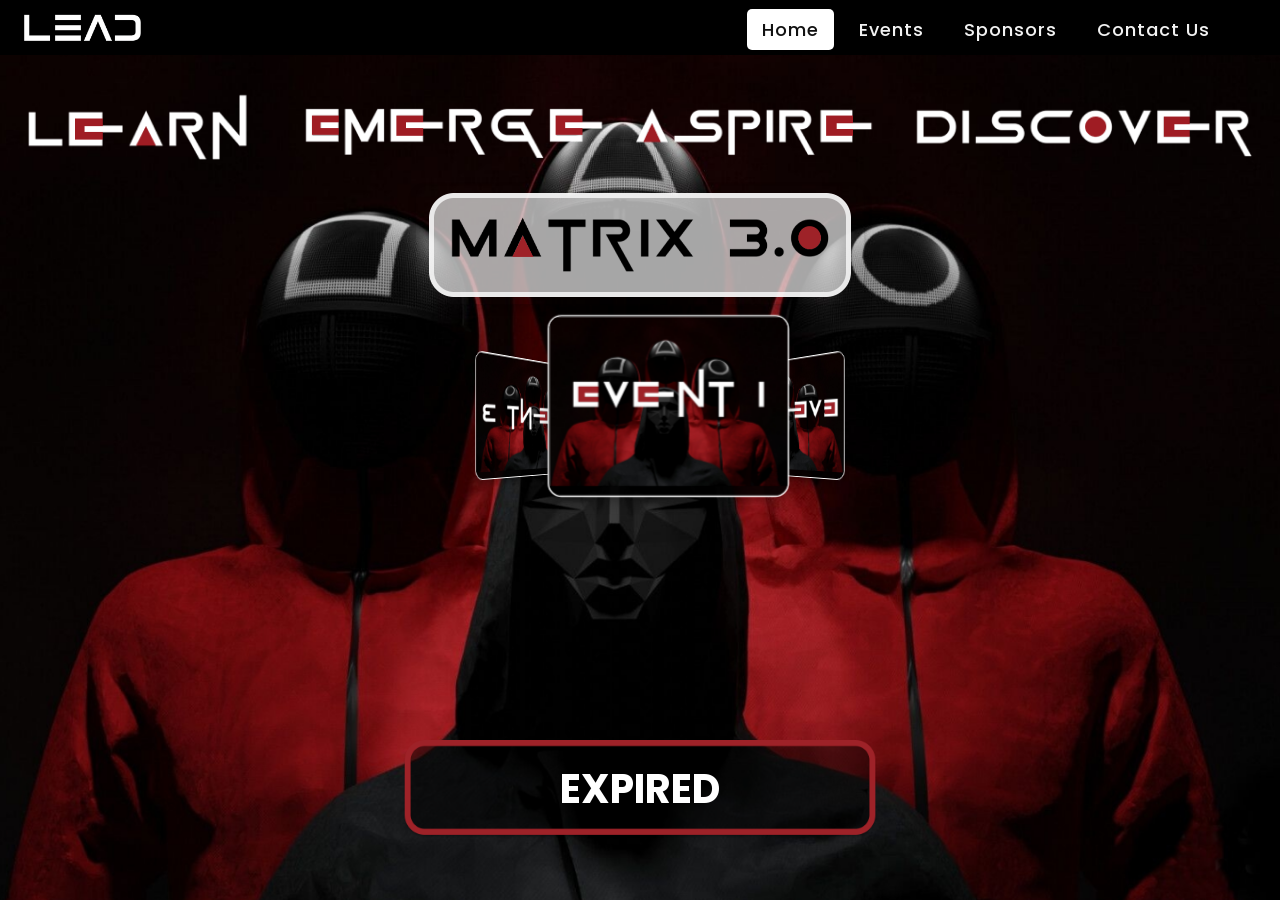
==== Index.html @ f59d313e "First" ====
<!DOCTYPE html>
<html lang="en" dir="ltr">
   <head>
      <meta charset="utf-8">
      <title>Matrix 3.0</title>
      <link rel="stylesheet" href="Others/Navbar/navbar.css">
      <link rel="stylesheet" href="https://cdnjs.cloudflare.com/ajax/libs/font-awesome/5.15.3/css/all.min.css"/>
      <link rel="stylesheet" href="Homepage/home.css">
      <meta name="viewport" content="width=device-width, initial-scale=1.0">
<style>
        #logo2 {
            height: 35px;
        }

        @media (max-width: 425px) {
            #logo2 {
                height: 25px;
            }
        }
    </style>



      
   </head>
   <body>

    <!--Nav Bar starts here-->
      <nav>
         <div class="logo">
            <img id="logo2" src="Others/Navbar/Leadlogo.png" >
         </div>
         <input type="checkbox" id="click">
         <label for="click" class="menu-btn">
         <i class="fas fa-bars"></i>
         </label>
         <ul>
            <li><a class="active" href="Index.html">Home</a></li>
            <li><a href="../events/events.html">Events</a></li>
            <li><a href="../Sponsors/Sponsors.html">Sponsors</a></li>
            <li><a href="../ContactUs/Contact Us.html">Contact Us</a></li>
         </ul>
      </nav>

    <!--LEAD full form starts here -->
        <div class="fulllead">
            <img src="Homepage/Group 306.png" alt="lead">
        </div>

    <!--Matrix 3.0 starts here -->
        <div class="matrix">
            <img src="Homepage/Frame 37 (5).png" class="overlay-image" alt="Overlay Image">
        </div>

    <!-- Carousel -->
<div class="carousel">

    <div class="carousel-inner">

        <div class="carousel-item">
            <a href="../events/events.html"><img src="Homepage/image1.png" alt="Image 2"></a>
        </div>

        <div class="carousel-item">
            <a href="../events/events.html"><img src="Homepage/image2.png" alt="Image 4"></a>
        </div>

        <div class="carousel-item">
            <a href="../events/events.html"><img src="Homepage/image3.png" alt="Image 6"></a>
        </div>
    </div>
</div>

    <!-- Timer element -->
<div class="timerbox">
    <img src="Homepage/Rectangle 265.png" class="timerframe" alt="Center Image">
     <div id="timer" class="timer"></div>


    <div id="timer" class="timer"></div>
</div>


<script>
    // Timer Date
    var countDownDate = new Date("Jan 31, 2025 00:00:00").getTime();

    // Update the timer every 1 second
    var x = setInterval(function () {

        // Get the current date and time
        var now = new Date().getTime();

        // Find the distance between now and the count down date
        var distance = countDownDate - now;

        // Calculate days, hours, minutes, and seconds
        var days = Math.floor(distance / (1000 * 60 * 60 * 24));
        var hours = Math.floor((distance % (1000 * 60 * 60 * 24)) / (1000 * 60 * 60));
        var minutes = Math.floor((distance % (1000 * 60 * 60)) / (1000 * 60));
        var seconds = Math.floor((distance % (1000 * 60)) / 1000);

        // Display the result in the timer div
        document.getElementById("timer").innerHTML = days + " days: " + hours + "hr: " + minutes + " min: " + seconds + "s";

        // If the countdown is over, display a message
        if (distance < 0) {
            clearInterval(x);
            document.getElementById("timer").innerHTML = "EXPIRED";
        }
    }, 1000);


    


</script>



   </body>
</html>
---- Others/Navbar/navbar.css ----
@import url('https://fonts.googleapis.com/css?family=Poppins:400,500,600,700&display=swap');
*{
  margin: 0;
  padding: 0;
  box-sizing: border-box;
  font-family: 'Poppins', sans-serif;
} 
nav{
  display: flex;
  height: 55px;
  width: 100%;
  background: #000000;
  align-items: center;
  justify-content: space-between;
  padding: 4px 50px 0px 5px;
  flex-wrap: wrap;
  z-index: 5000;
}
nav .logo{
  /* position: absolute; */
  /* top: 10px; */
  /* left: 10px; */

  font-size: 18px;
    font-weight: bold;
    color: white;
    margin: 0; /* Remove margin */
    padding: 0px 20px 0px 15px;
    height:auto;
    

}

nav ul{
  display: flex;
  flex-wrap: wrap;
  list-style: none;
  z-index: 5000;



  margin: 0;
  padding: 0;
}
nav ul li{
  margin: 0 5px;
}
nav ul li a{
  color: #f2f2f2;
  text-decoration: none;
  font-size: 18px;
  font-weight: 500;
  padding: 8px 15px;
  border-radius: 5px;
  letter-spacing: 1px;
  transition: all 0.3s ease;
}
nav ul li a.active,
nav ul li a:hover{
  color: #111;
  background: #fff;
}

nav ul li a.active1{
  color: hsl(0, 0%, 100%);
  background: #7d6565;
}

nav .menu-btn i{
  color: #fff;
  font-size: 22px;
  cursor: pointer;
  display: none;
}
input[type="checkbox"]{
  display: none;
}
@media (max-width: 1000px){
  nav{
    padding: 0 30px 0 4px;
  }
}
@media (max-width: 900px) {
  nav .menu-btn i{
    display: block;
  }
  #click:checked ~ .menu-btn i:before{
    content: "\f00d";
  }
  nav ul{
    position: fixed;
    top: 80px;
    left: -100%;
    background: #111;
    height: 100vh;
    width: 100%;
    text-align: center;
    display: block;
    transition: all 0.3s ease;
  }
  #click:checked ~ ul{
    left: 0;
  }
  nav ul li{
    width: 100%;
    margin: 40px 0;
  }
  nav ul li a{
    width: 100%;
    margin-left: -100%;
    display: block;
    font-size: 20px;
    transition: 0.6s cubic-bezier(0.68, -0.55, 0.265, 1.55);
  }
  #click:checked ~ ul li a{
    margin-left: 0px;
  }
  nav ul li a.active,
  nav ul li a:hover{
    background: none;
    color: cyan;
  }

  nav ul li a.active1{
    background: none;
    color: rgb(250, 250, 250);
  }
}
.content{
  position: absolute;
  top: 50%;
  left: 50%;
  transform: translate(-50%, -50%);
  text-align: center;
  z-index: -1;
  width: 100%;
  padding: 0 30px;
  color: #1b1b1b;
}
.content div{
  font-size: 40px;
  font-weight: 700;
}
---- Homepage/home.css ----
body {
            margin: 0;
            padding: 0;
            background: url('backgroundd.png') no-repeat center center fixed;
            background-size: cover;
            display: flex;
            flex-direction: column;
            align-items: center;
            height: 100vh;
            font-family: Arial, sans-serif;
/*             overflow: hidden; */
        }

        .fulllead {
           max-width: 100%;
           padding: 0%;
            /* position: relative; */

            /* transform: translateX(-50%); */
            z-index: 8;
        }

        .fulllead img {
            max-width: 100%;
            padding-left: 2%;
            padding-right: 2%;
            height: auto;
            position: relative;
        }

        .matrix {
            width: 35%; /* Container width is 35% of the viewport width */
            max-width: 100%; /* Optional: Set a maximum width */
            /* aspect-ratio: 1; Ensures the div maintains a square shape */
            display: flex;
            justify-content: center; /* Center-aligns the image horizontally */
            align-items: center; /* Center-aligns the image vertically */
          }
      
          .overlay-image {
            width: 100%; /* Image will fit inside the .matrix container */
            height: auto; /* Maintains the aspect ratio of the image */
            border-radius: 10px; /* Optional: Add rounded corners if needed */
            box-shadow: 0 4px 8px rgba(0, 0, 0, 0.2); /* Optional: Add shadow for aesthetics */
          }
      
        /* Carousel styles */
        .carousel {
            position: relative;
            width: 10.5%;
            height: 20%;
            perspective: 600px;
            top: 5%;
        }

        .carousel-inner {
            width: 100%;
            height: 100%;
            position: absolute;
            transform-style: preserve-3d;
            animation: rotate 10s infinite linear reverse;
        }

        .carousel-item {
            position: absolute;
            width: 130%;
            height: auto;
            background: rgba(0, 0, 0, 0.9);
            
            border: 1px solid #ffffff;
            border-radius: 10px;
            box-shadow: 0 4px 10px rgba(0, 0, 0, 0.3);
            overflow: hidden;
            transform-style: preserve-3d;  
        }

        .carousel-item img {
            width: 100%;
            height: 100%;
            object-fit: cover;
            background-size: cover;
        }

        .carousel-item:nth-child(1) {
            transform: rotateY(0deg) translateZ(165px);
            z-index: -1;
        }

        .carousel-item:nth-child(2) {
            transform: rotateY(120deg) translateZ(165px);
            z-index: 0;
        }

        .carousel-item:nth-child(3) {
            transform: rotateY(240deg) translateZ(165px);
            z-index: 1;
        }

        @keyframes rotate {
  0% {
    transform: rotateY(0deg);
  }
  100% {
    transform: rotateY(360deg);
  }
        }


        .timerbox {
            width: 100%;
            display: flex;
            justify-content: center;
            align-items: center;
            margin-top: 20%; /* Space between the timer and carousel */
            position:relative;
            height: auto;
        }
        .timerframe {
            width: 37%;
            height: auto;
            border-radius: 1%; /* Keeps the timer container slightly rounded */
        }
        
        .timer {
            font-size: 40px;
            color: #fff;
            font-weight: bold;
            text-align: center; /* Centers the text horizontally */
            position: absolute;
        }

        @font-face {
            font-family: 'CustomFont';
            src: url('Game Of Squids.ttf') format('truetype');
            font-weight: normal;
            font-style: normal;
        }

        
        body {
            font-family: 'CustomFont', sans-serif;
        }
        



@media (max-width: 1250px){
    .carousel-item{
        width: 150%;
        height: auto;
    }
    .timer{
        font-size: 25px;
    }

}





       
    @media (max-width: 768px) {


        body{
                background-image: url('backgroundd1.png');
            }


        .matrix {
                width: 60%; /* Adjust the container width for smaller screens */
                position: relative;
     margin-top: 10%;
              }
        .timer{
                font-size: 17px;
            }
        .timerframe{
                height: 55px;
                width: 300px;
            }
            
        .carousel{
                perspective: 600px;
            }
            
        .carousel-item{
                
                 width: 250%;
                height: auto; 
            } 
        .carousel-item:nth-child(1) {
                transform: rotateY(0deg) translateZ(100px);
                z-index: 3;
            }
    
        .carousel-item:nth-child(2) {
                transform: rotateY(120deg) translateZ(100px);
                z-index: 3;
            }
    
        .carousel-item:nth-child(3) {
                transform: rotateY(240deg) translateZ(100px);
                z-index: 3;
            } 
        }
        

    @media (max-width: 480px) {
                
    .fulllead {
        position: relative;
        margin-top: 5%;
        
        
        
        
    }
        
    .matrix {
        width: 80% !important;
        position: relative;
        margin-top: 10%;
    }
        





    .carousel{
    perspective: 900px;
    }
                
     .carousel-item{
                    
                    width: 320%;
                    height: auto; 
                } 
                .carousel-item:nth-child(1) {
                    transform: rotateY(0deg) translateZ(100px);
                    z-index: 1;
                }
        
                .carousel-item:nth-child(2) {
                    transform: rotateY(120deg) translateZ(100px);
                    z-index: 1;
                }
        
                .carousel-item:nth-child(3) {
                    transform: rotateY(240deg) translateZ(100px);
                    z-index: 1;
                } 

                .timerbox {
                    margin-top: 15%; 
                    width: 80%;



                }
                .timer{
                    font-size: 20px;

                }

            }
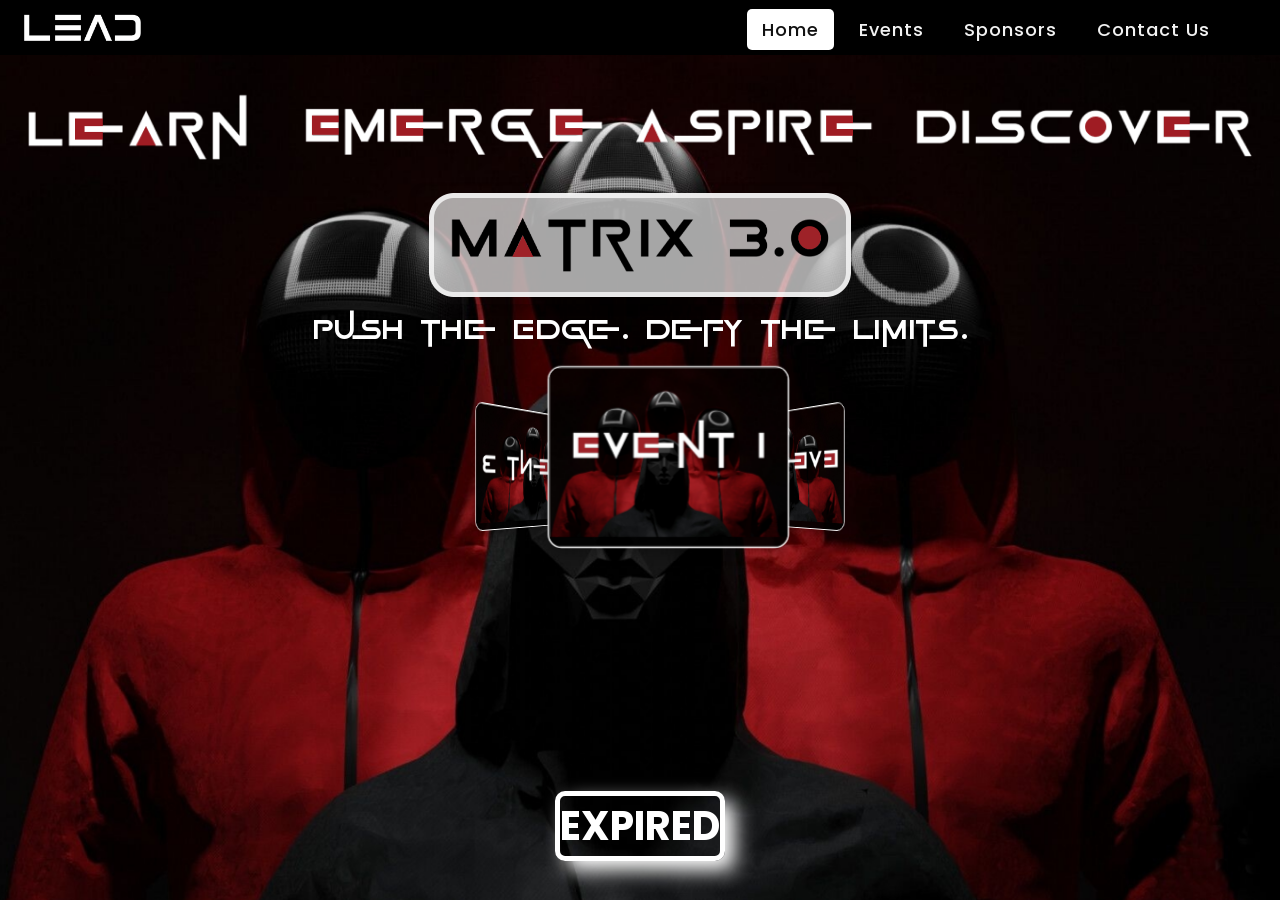
==== commit 821216bc: "updations" ====
--- a/Index.html
+++ b/Index.html
@@ -7,23 +7,9 @@
       <link rel="stylesheet" href="https://cdnjs.cloudflare.com/ajax/libs/font-awesome/5.15.3/css/all.min.css"/>
       <link rel="stylesheet" href="Homepage/home.css">
       <meta name="viewport" content="width=device-width, initial-scale=1.0">
-<style>
-        #logo2 {
-            height: 35px;
-        }
-
-        @media (max-width: 425px) {
-            #logo2 {
-                height: 25px;
-            }
-        }
-    </style>
-
-
-
-      
-   </head>
-   <body>
+    </head>
+   
+    <body>
 
     <!--Nav Bar starts here-->
       <nav>
@@ -36,9 +22,9 @@
          </label>
          <ul>
             <li><a class="active" href="Index.html">Home</a></li>
-            <li><a href="../events/events.html">Events</a></li>
-            <li><a href="../Sponsors/Sponsors.html">Sponsors</a></li>
-            <li><a href="../ContactUs/Contact Us.html">Contact Us</a></li>
+            <li><a href="events.html">Events</a></li>
+            <li><a href="Sponsors.html">Sponsors</a></li>
+            <li><a href="Contact Us.html">Contact Us</a></li>
          </ul>
       </nav>
 
@@ -51,6 +37,9 @@
         <div class="matrix">
             <img src="Homepage/Frame 37 (5).png" class="overlay-image" alt="Overlay Image">
         </div>
+
+
+        <div class="tagline">Push the Edge. Defy the Limits.</div>
 
     <!-- Carousel -->
 <div class="carousel">
@@ -73,11 +62,11 @@
 
     <!-- Timer element -->
 <div class="timerbox">
-    <img src="Homepage/Rectangle 265.png" class="timerframe" alt="Center Image">
+    <!-- <img src="Homepage/Rectangle 265.png" class="timerframe" alt="Center Image"> -->
      <div id="timer" class="timer"></div>
+<!-- 
 
-
-    <div id="timer" class="timer"></div>
+    <div id="timer" class="timer"></div> -->
 </div>
 
 
@@ -101,7 +90,7 @@
         var seconds = Math.floor((distance % (1000 * 60)) / 1000);
 
         // Display the result in the timer div
-        document.getElementById("timer").innerHTML = days + " days: " + hours + "hr: " + minutes + " min: " + seconds + "s";
+        document.getElementById("timer").innerHTML = days + " days: " + hours + "hrs: " + minutes + " mins: " + seconds + "s";
 
         // If the countdown is over, display a message
         if (distance < 0) {
--- a/Others/Navbar/navbar.css
+++ b/Others/Navbar/navbar.css
@@ -30,6 +30,16 @@
     
 
 }
+
+        #logo2 {
+            height: 35px;
+        }
+
+        @media (max-width: 425px) {
+            #logo2 {
+                height: 25px;
+            }
+          }
 
 nav ul{
   display: flex;
--- a/Homepage/home.css
+++ b/Homepage/home.css
@@ -1,4 +1,9 @@
-
+@font-face {
+    font-family: 'CustomFont';
+    src: url('Game Of Squids.ttf') format('truetype');
+    font-weight: normal;
+    font-style: normal;
+}
         
         body {
             margin: 0;
@@ -45,6 +50,13 @@
             border-radius: 10px; /* Optional: Add rounded corners if needed */
             box-shadow: 0 4px 8px rgba(0, 0, 0, 0.2); /* Optional: Add shadow for aesthetics */
           }
+
+
+          .tagline{
+            color: white;
+            font-size: 30px;
+            font-family:'CustomFont';
+          }
       
         /* Carousel styles */
         .carousel {
@@ -107,41 +119,43 @@
   }
         }
 
-
         .timerbox {
             width: 100%;
             display: flex;
+            flex-direction: column;  /* Stack items vertically */
             justify-content: center;
             align-items: center;
-            margin-top: 20%; /* Space between the timer and carousel */
-            position:relative;
+            margin-top: 15%; /* Adjust margin to position properly */
+            gap: 10px; /* Add space between elements */
             height: auto;
-        }
-        .timerframe {
+
+
+        }
+        
+        /* .timerframe {
             width: 37%;
             height: auto;
-            border-radius: 1%; /* Keeps the timer container slightly rounded */
-        }
+            border-radius: 1%;
+            max-width: 500px;
+        } */
         
         .timer {
             font-size: 40px;
             color: #fff;
+            margin-top: 5%;
+            margin-bottom: 2.5%;
             font-weight: bold;
-            text-align: center; /* Centers the text horizontally */
-            position: absolute;
-        }
-
-        @font-face {
-            font-family: 'CustomFont';
-            src: url('Game Of Squids.ttf') format('truetype');
-            font-weight: normal;
-            font-style: normal;
-        }
-
-        
-        body {
-            font-family: 'CustomFont', sans-serif;
-        }
+            text-align: center;
+            border-radius: 10px;
+            box-shadow: 10px 10px 20px white;
+            border: 5px solid white;
+            border-radius: 10px;
+           
+            /* border: 10px solid rgb(176, 48, 48);
+            border-radius: 20px;  */
+        }
+
+
         
 
 
@@ -152,7 +166,7 @@
         height: auto;
     }
     .timer{
-        font-size: 25px;
+        font-size: 30px;
     }
 
 }
@@ -168,19 +182,20 @@
         body{
                 background-image: url('backgroundd1.png');
             }
+
+        .tagline{
+            font-size: 25px;
+        }
 
 
         .matrix {
                 width: 60%; /* Adjust the container width for smaller screens */
                 position: relative;
-     margin-top: 10%;
+                margin-top: 2.5%;
               }
         .timer{
-                font-size: 17px;
-            }
-        .timerframe{
-                height: 55px;
-                width: 300px;
+                margin-top: 5% ;
+                font-size: 30px;
             }
             
         .carousel{
@@ -209,6 +224,14 @@
         }
         
 
+
+        @media (max-width: 630px){
+            .tagline{
+                font-size: 20px;
+            }
+
+        }
+
     @media (max-width: 480px) {
                 
     .fulllead {
@@ -225,49 +248,78 @@
         position: relative;
         margin-top: 10%;
     }
-        
-
-
-
-
+
+    .tagline{
+        margin-top: 7.5%;
+        font-size: 17px;
+    }
 
     .carousel{
-    perspective: 900px;
+        margin-top: 10%;
+    perspective: 600px;
     }
                 
-     .carousel-item{
+    .carousel-item{
                     
-                    width: 320%;
-                    height: auto; 
-                } 
-                .carousel-item:nth-child(1) {
-                    transform: rotateY(0deg) translateZ(100px);
-                    z-index: 1;
-                }
-        
-                .carousel-item:nth-child(2) {
-                    transform: rotateY(120deg) translateZ(100px);
-                    z-index: 1;
-                }
-        
-                .carousel-item:nth-child(3) {
-                    transform: rotateY(240deg) translateZ(100px);
-                    z-index: 1;
-                } 
-
-                .timerbox {
-                    margin-top: 15%; 
-                    width: 80%;
-
-
-
-                }
-                .timer{
-                    font-size: 20px;
-
-                }
-
-            }
-
-
-
+        width: 320%;
+        height: auto; 
+    } 
+    .carousel-item:nth-child(1) {
+        transform: rotateY(0deg) translateZ(100px);
+        z-index: 1;
+    }
+        
+    .carousel-item:nth-child(2) {
+        transform: rotateY(120deg) translateZ(100px);
+        z-index: 1;
+    }
+        
+    .carousel-item:nth-child(3) {
+        transform: rotateY(240deg) translateZ(100px);
+        z-index: 1;
+    } 
+    .timer{
+            font-size: 30px;
+          }
+    .timerbox{
+        margin-top: 40%;
+    }
+
+    }
+
+
+    @media (max-width: 430px){
+        .tagline{
+            font-size: 15px;
+        }
+
+        .timer{
+            font-size: 30px;
+        }
+
+    }
+
+
+
+
+    @media (max-width: 400px){
+        .timer{
+            font-size: 25px;
+        }
+
+    }
+
+    @media (max-width: 340px){
+        .timer{
+            font-size: 20px;
+            margin-top: 0;
+            margin-bottom: 50px;
+        }
+
+        .tagline{
+            font-size: 12px;
+        }
+
+    }
+
+
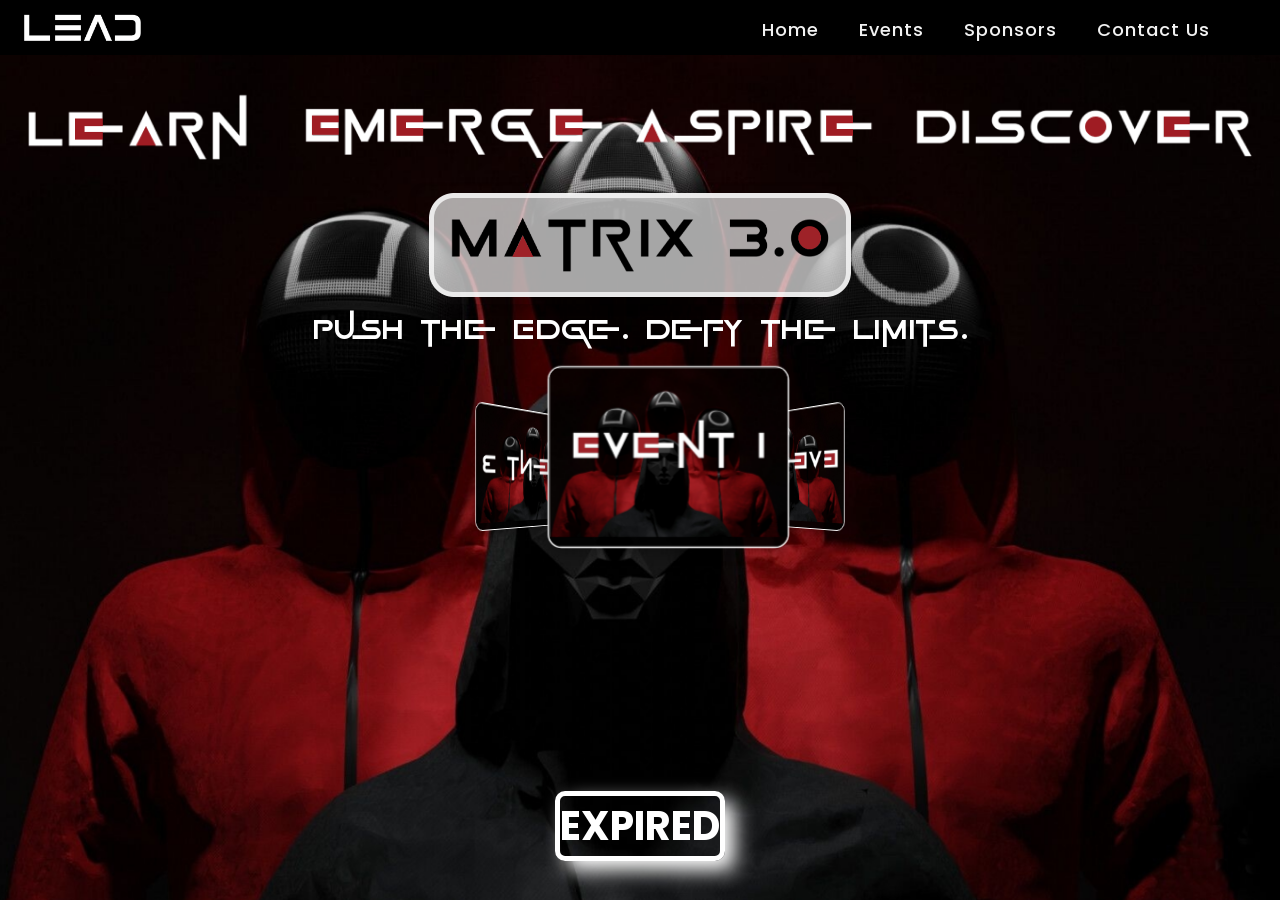
==== commit a869586b: "few changes" ====
--- a/Index.html
+++ b/Index.html
@@ -47,15 +47,15 @@
     <div class="carousel-inner">
 
         <div class="carousel-item">
-            <a href="../events/events.html"><img src="Homepage/image1.png" alt="Image 2"></a>
+            <a href="events.html"><img src="Homepage/image1.png" alt="Image 2"></a>
         </div>
 
         <div class="carousel-item">
-            <a href="../events/events.html"><img src="Homepage/image2.png" alt="Image 4"></a>
+            <a href="events.html"><img src="Homepage/image2.png" alt="Image 4"></a>
         </div>
 
         <div class="carousel-item">
-            <a href="../events/events.html"><img src="Homepage/image3.png" alt="Image 6"></a>
+            <a href="events.html"><img src="Homepage/image3.png" alt="Image 6"></a>
         </div>
     </div>
 </div>
--- a/Others/Navbar/navbar.css
+++ b/Others/Navbar/navbar.css
@@ -65,7 +65,6 @@
   letter-spacing: 1px;
   transition: all 0.3s ease;
 }
-nav ul li a.active,
 nav ul li a:hover{
   color: #111;
   background: #fff;
@@ -125,7 +124,6 @@
   #click:checked ~ ul li a{
     margin-left: 0px;
   }
-  nav ul li a.active,
   nav ul li a:hover{
     background: none;
     color: cyan;
--- a/Homepage/home.css
+++ b/Homepage/home.css
@@ -251,7 +251,7 @@
 
     .tagline{
         margin-top: 7.5%;
-        font-size: 17px;
+        font-size: 20px;
     }
 
     .carousel{
@@ -288,13 +288,23 @@
     }
 
 
-    @media (max-width: 430px){
+    @media (max-width: 435px){
         .tagline{
-            font-size: 15px;
+            font-size: 18px;
+            margin-top: 15%;
+        }
+
+        .carousel{
+            margin-top: 15%;
         }
 
         .timer{
             font-size: 30px;
+
+        }
+
+        .timerbox{
+            margin-top: 20%;
         }
 
     }
@@ -305,6 +315,10 @@
     @media (max-width: 400px){
         .timer{
             font-size: 25px;
+        }
+
+        .tagline{
+            font-size: 15px;
         }
 
     }
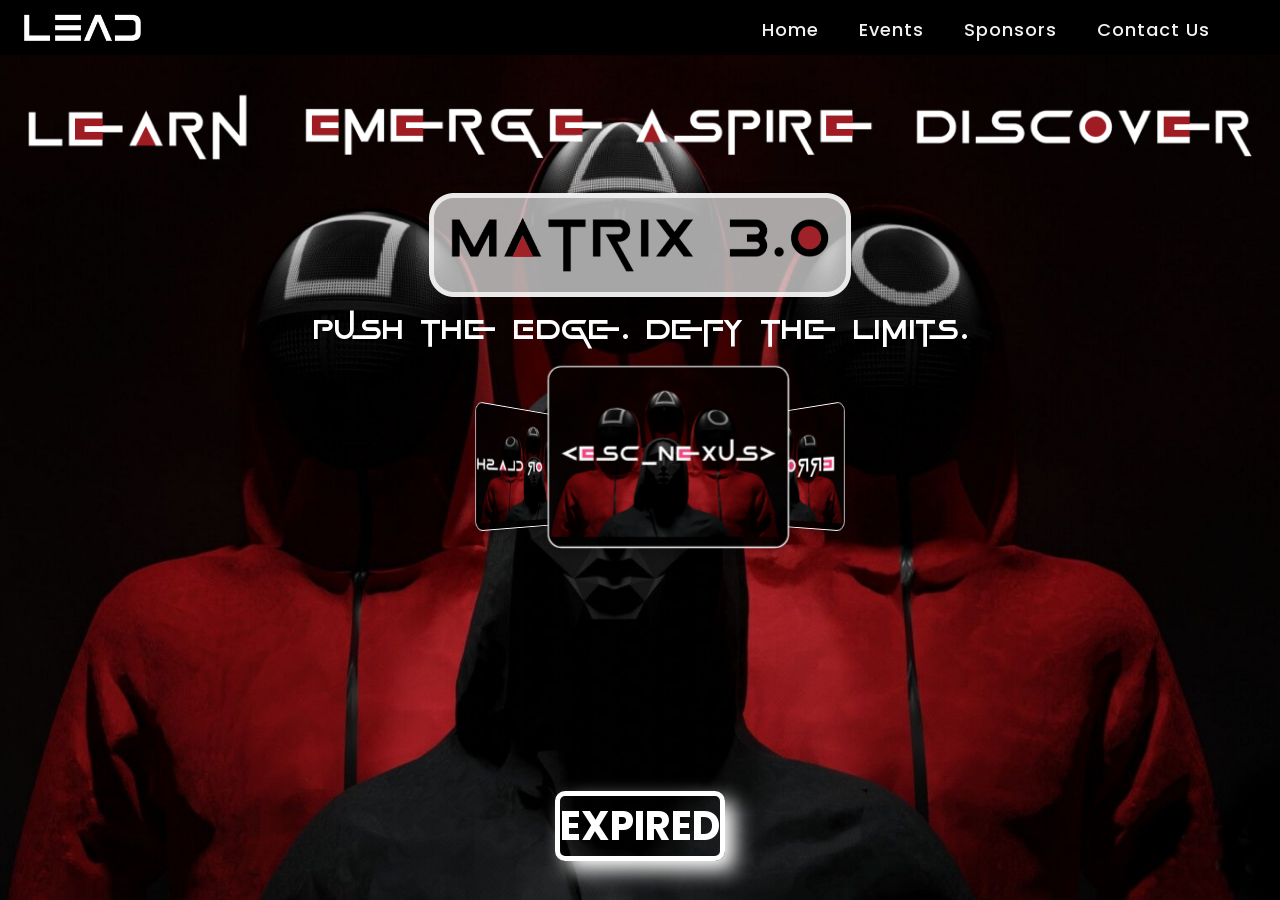
==== commit 479408e6: "photos added" ====
--- a/Index.html
+++ b/Index.html
@@ -47,15 +47,15 @@
     <div class="carousel-inner">
 
         <div class="carousel-item">
-            <a href="events.html"><img src="Homepage/image1.png" alt="Image 2"></a>
+            <a href="events.html"><img src="Homepage/escape.png" alt="Image 2"></a>
         </div>
 
         <div class="carousel-item">
-            <a href="events.html"><img src="Homepage/image2.png" alt="Image 4"></a>
+            <a href="events.html"><img src="Homepage/error404.png" alt="Image 4"></a>
         </div>
 
         <div class="carousel-item">
-            <a href="events.html"><img src="Homepage/image3.png" alt="Image 6"></a>
+            <a href="events.html"><img src="Homepage/cashClash.png" alt="Image 6"></a>
         </div>
     </div>
 </div>
